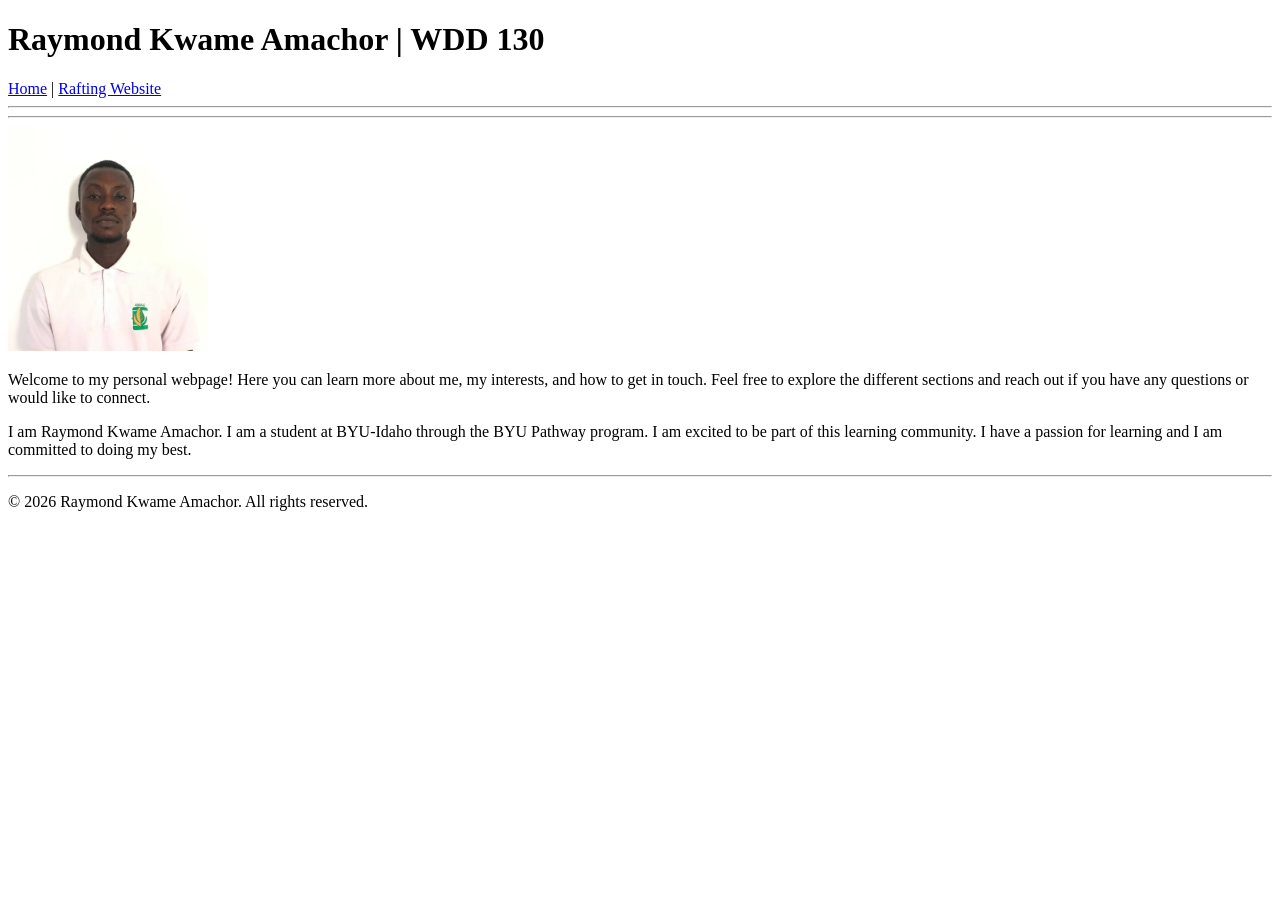
==== week01/index.html @ fd75ca04 "css" ====
<!DOCTYPE html>
<html lang="en">

<head>
    <meta charset="UTF-8">
    <meta name="viewport" content="width=device-width, initial-scale=1.0">
    <title> Raymond Kwame Amachor | WDD 130 </title>
    <link rel="stylesheet" href="styles/style.css">
</head>

<body>
    <header>
        <h1>Raymond Kwame Amachor | WDD 130</h1>
        <nav>
            <a href="#">Home</a> | <a href="wwr/">Rafting Website</a>
        </nav>
    </header>


    <hr>
    <hr>
    <main>
        <!-- Your profile image with a relative path and width -->
        <img src="images/profile.jpeg" alt="Profile picture of Raymond Kwame Amachor" width="200">

        <p>Welcome to my personal webpage!
            Here you can learn more about me, my interests, and how to get in touch. Feel free to explore the different sections and reach out if you have any questions or would like to connect.</p>
        <p>I am Raymond Kwame Amachor. I am a student at BYU-Idaho through the BYU Pathway program. I am excited to be part of this learning community. I have a passion for learning and I am committed to doing my best.</p>
    </main>

    <hr>

    <footer>
        <p>&copy; 2026 Raymond Kwame Amachor. All rights reserved.</p>
    </footer>
</body>

</html>
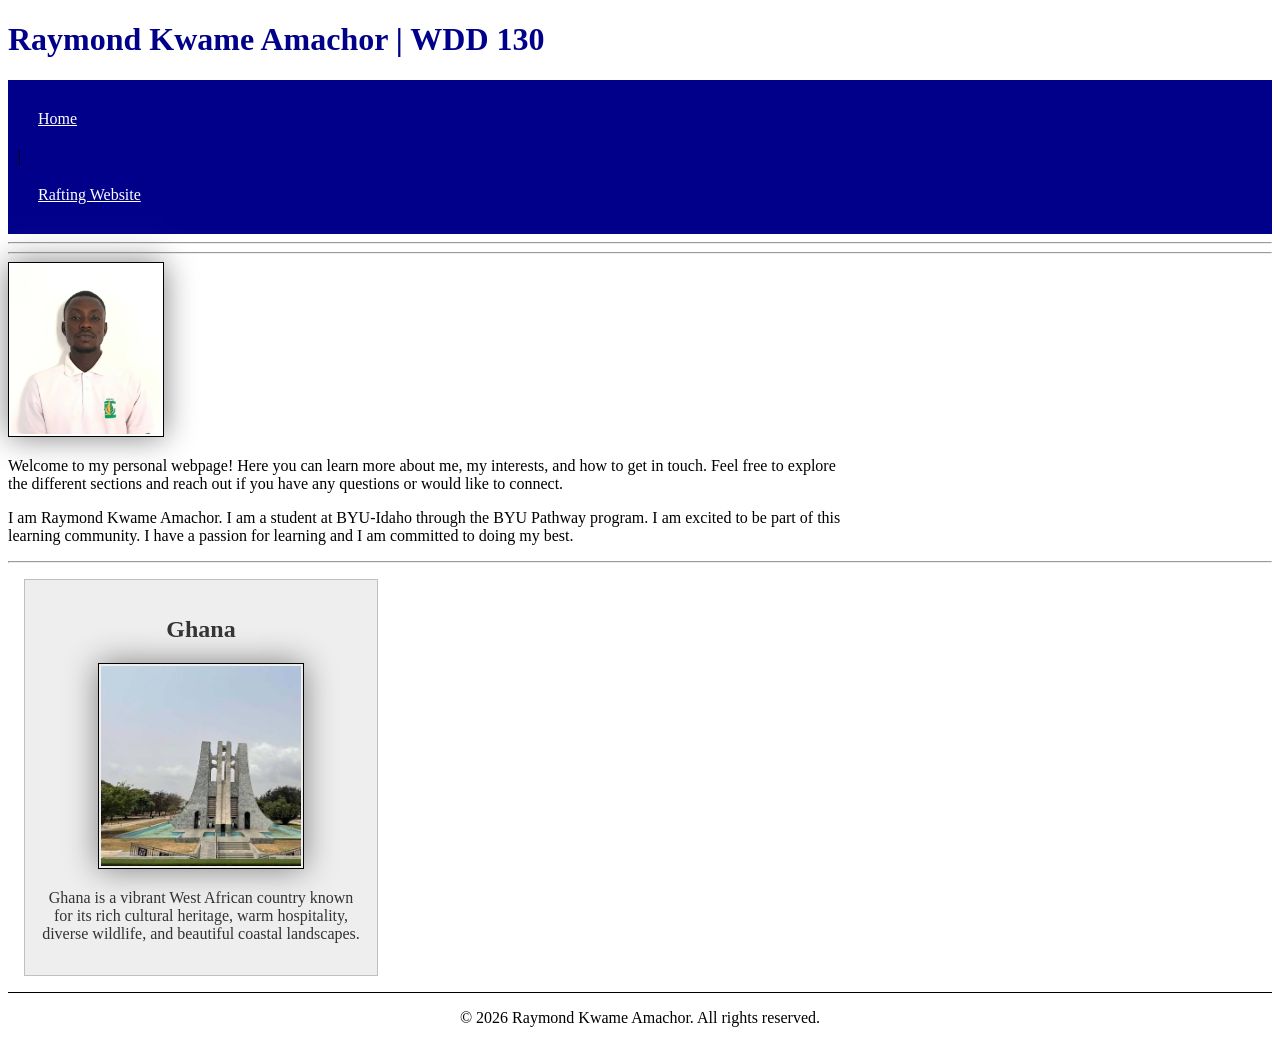
==== commit e61c1352: "w02" ====
--- a/week01/index.html
+++ b/week01/index.html
@@ -5,7 +5,9 @@
     <meta charset="UTF-8">
     <meta name="viewport" content="width=device-width, initial-scale=1.0">
     <title> Raymond Kwame Amachor | WDD 130 </title>
-    <link rel="stylesheet" href="styles/style.css">
+    <meta name="description" content="WDD 130 home page for Raymond Kwame Amachor, demonstrating web development fundamentals, HTML structure, and CSS styling coursework for BYU-Pathway.">
+    <meta name="author" content="Raymond Kwame Amachor">
+    <link rel="stylesheet" href="style.css">
 </head>
 
 <body>
@@ -30,6 +32,13 @@
 
     <hr>
 
+    <aside>
+        <h2>Ghana</h2>
+        <img src="images/ghana.jpeg" alt="Beautiful landscape representing Ghana" width="400">
+        <p>Ghana is a vibrant West African country known for its rich cultural heritage, warm hospitality, diverse wildlife, and beautiful coastal landscapes.</p>
+    </aside>
+
+
     <footer>
         <p>&copy; 2026 Raymond Kwame Amachor. All rights reserved.</p>
     </footer>
--- a/week01/style.css
+++ b/week01/style.css
@@ -0,0 +1,59 @@
+nav {
+    background-color: darkblue;
+    padding: 10px;
+}
+
+nav a {
+    color: white;
+    display: block;
+    padding: 20px;
+}
+
+h1 {
+    color: darkblue;
+}
+
+main {
+    max-width: 840px;
+}
+
+main img {
+    width: 150px;
+    height: auto;
+    border: 1px solid black;
+    padding: 2px;
+    box-shadow: 0 0 30px gray;
+}
+
+p {
+    padding: 0;
+}
+
+aside {
+    width: 20rem;
+    margin: 1rem;
+    border: 1px solid rgb(0 0 0 / 0.2);
+    padding: 1rem;
+    background-color: #eee;
+    color: #333;
+    text-align: center;
+}
+
+aside img {
+    width: 200px;
+    height: auto;
+}
+
+img {
+    width: 150px;
+    height: auto;
+    border: 1px solid black;
+    padding: 2px;
+    box-shadow: 0 0 30px gray;
+}
+
+footer {
+    margin-top: 15px;
+    border-top: 1px solid #000;
+    text-align: center;
+}
